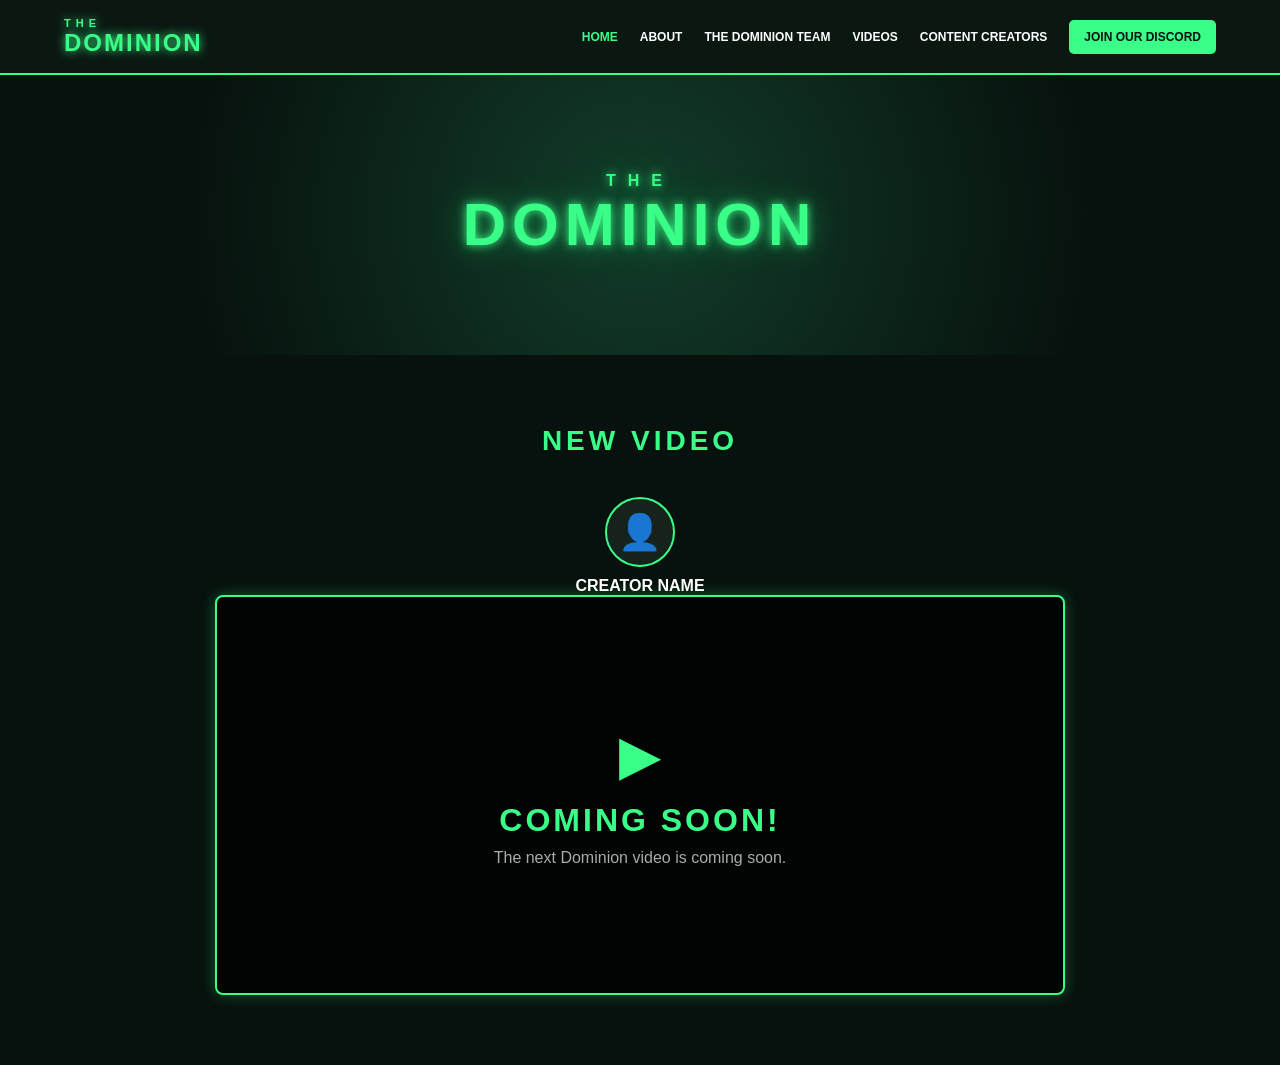
==== index.html @ 352e6737 "Update index.html" ====
<!DOCTYPE html>
<html lang="en">
<head>
  <meta charset="UTF-8">
  <meta name="viewport" content="width=device-width, initial-scale=1.0">

  <title>The Dominion</title>

  <link rel="stylesheet" href="style.css">
</head>

<body>

  <!-- NAVBAR -->
  <nav class="navbar">

    <div class="logo">
      <span>THE</span>
      DOMINION
    </div>

    <div class="nav-links">
      <a class="active" href="index.html">HOME</a>
      <a href="about.html">ABOUT</a>
      <a href="team.html">THE DOMINION TEAM</a>
      <a href="videos.html">VIDEOS</a>
      <a href="creators.html">CONTENT CREATORS</a>

      <a class="discord"
         href="https://discord.gg/9fgCF49VbW"
         target="_blank">
        JOIN OUR DISCORD
      </a>
    </div>

  </nav>


  <!-- HERO -->
  <section class="hero">
    <h1>
      <span>THE</span>
      DOMINION
    </h1>
  </section>


  <!-- NEW VIDEO -->
  <section class="new-video">

    <h2>NEW VIDEO</h2>


    <!-- CREATOR: PFP + NAME SIDE BY SIDE -->
    <div class="creator">

      <div class="default-avatar">
        👤
      </div>

      <h3>CREATOR NAME</h3>

    </div>


    <!-- VIDEO BELOW -->
    <div class="video-card">

      <div class="video-placeholder">

        <div class="coming-soon">

          <div class="play-icon">▶</div>

          <h3>COMING SOON!</h3>

          <p>The next Dominion video is coming soon.</p>

        </div>

      </div>

    </div>

  </section>

</body>
</html>
---- style.css ----
/* =========================
   GENERAL
========================= */

* {
  margin: 0;
  padding: 0;
  box-sizing: border-box;
}

body {
  font-family: Arial, sans-serif;
  background: #07110d;
  color: white;
  min-height: 100vh;
}


/* =========================
   NAVBAR
========================= */

.navbar {
  width: 100%;
  min-height: 75px;
  padding: 15px 5%;

  display: flex;
  align-items: center;
  justify-content: space-between;

  background: #0b1812;
  border-bottom: 2px solid #39ff88;
}

.logo {
  color: #39ff88;
  font-weight: bold;
  font-size: 24px;
  letter-spacing: 2px;
  text-shadow: 0 0 10px #39ff88;
}

.logo span {
  display: block;
  font-size: 11px;
  letter-spacing: 5px;
}

.nav-links {
  display: flex;
  align-items: center;
  gap: 22px;
}

.nav-links a {
  color: white;
  text-decoration: none;
  font-size: 12px;
  font-weight: bold;
  transition: 0.3s;
}

.nav-links a:hover,
.nav-links .active {
  color: #39ff88;
}

.nav-links .discord {
  background: #39ff88;
  color: #07110d;
  padding: 10px 15px;
  border-radius: 5px;
}

.nav-links .discord:hover {
  background: white;
  color: #07110d;
}


/* =========================
   HOME HERO
========================= */

.hero {
  height: 280px;

  display: flex;
  align-items: center;
  justify-content: center;

  background:
    radial-gradient(
      circle at center,
      #123d2a 0%,
      #07110d 70%
    );
}

.hero h1 {
  text-align: center;
  font-size: 60px;
  letter-spacing: 6px;
  color: #39ff88;

  text-shadow:
    0 0 10px #39ff88,
    0 0 30px #168f4b;
}

.hero h1 span {
  display: block;
  font-size: 16px;
  letter-spacing: 12px;
}


/* =========================
   NEW VIDEO
========================= */

.new-video {
  padding: 70px 10%;
}

.new-video h2 {
  text-align: center;
  color: #39ff88;
  letter-spacing: 4px;
  margin-bottom: 40px;
  font-size: 28px;
}

.video-card {
  max-width: 850px;
  margin: auto;
}


/* VIDEO COMING SOON */

.video-placeholder {
  height: 400px;

  background: #020403;
  border: 2px solid #39ff88;
  border-radius: 8px;

  display: flex;
  align-items: center;
  justify-content: center;

  box-shadow:
    0 0 15px rgba(57, 255, 136, 0.3);
}

.coming-soon {
  text-align: center;
}

.play-icon {
  font-size: 55px;
  color: #39ff88;
  margin-bottom: 15px;
}

.coming-soon h3 {
  font-size: 32px;
  color: #39ff88;
  letter-spacing: 3px;
}

.coming-soon p {
  margin-top: 10px;
  color: #aaaaaa;
}


/* =========================
   CREATOR
========================= */

.creator {
  display: flex;
  flex-direction: column;
  align-items: center;

  margin-top: 25px;
}

.default-avatar {
  width: 70px;
  height: 70px;

  display: flex;
  align-items: center;
  justify-content: center;

  background: #16231d;
  border: 2px solid #39ff88;
  border-radius: 50%;

  font-size: 35px;
}

.creator h3 {
  margin-top: 10px;
  color: white;
  font-size: 16px;
}


/* =========================
   ABOUT PAGE
========================= */

.about-section {
  min-height: calc(100vh - 75px);
  padding: 100px 10%;

  display: flex;
  flex-direction: column;
  align-items: center;
  justify-content: center;
}

.about-section h1 {
  color: #39ff88;
  font-size: 38px;
  letter-spacing: 4px;
  text-align: center;
  margin-bottom: 40px;

  text-shadow:
    0 0 15px rgba(57, 255, 136, 0.5);
}

.about-box {
  max-width: 800px;
  padding: 45px;

  background: #0b1812;
  border: 2px solid #39ff88;
  border-radius: 10px;

  text-align: center;

  box-shadow:
    0 0 20px rgba(57, 255, 136, 0.15);
}

.about-box h2 {
  color: #39ff88;
  margin-bottom: 25px;
  letter-spacing: 2px;
}

.about-box p {
  color: #cccccc;
  font-size: 17px;
  line-height: 1.8;
  margin-bottom: 20px;
}

.about-box .highlight {
  color: #39ff88;
  font-size: 21px;
  font-weight: bold;
  margin-top: 30px;
}


/* =========================
   MOBILE
========================= */

@media (max-width: 900px) {

  .navbar {
    flex-direction: column;
    gap: 20px;
  }

  .nav-links {
    flex-wrap: wrap;
    justify-content: center;
  }

  .hero h1 {
    font-size: 40px;
  }

  .video-placeholder {
    height: 250px;
  }
}

@media (max-width: 700px) {

  .about-section {
    padding: 60px 6%;
  }

  .about-section h1 {
    font-size: 28px;
  }

  .about-box {
    padding: 30px 20px;
  }

  .about-box p {
    font-size: 15px;
  }
}
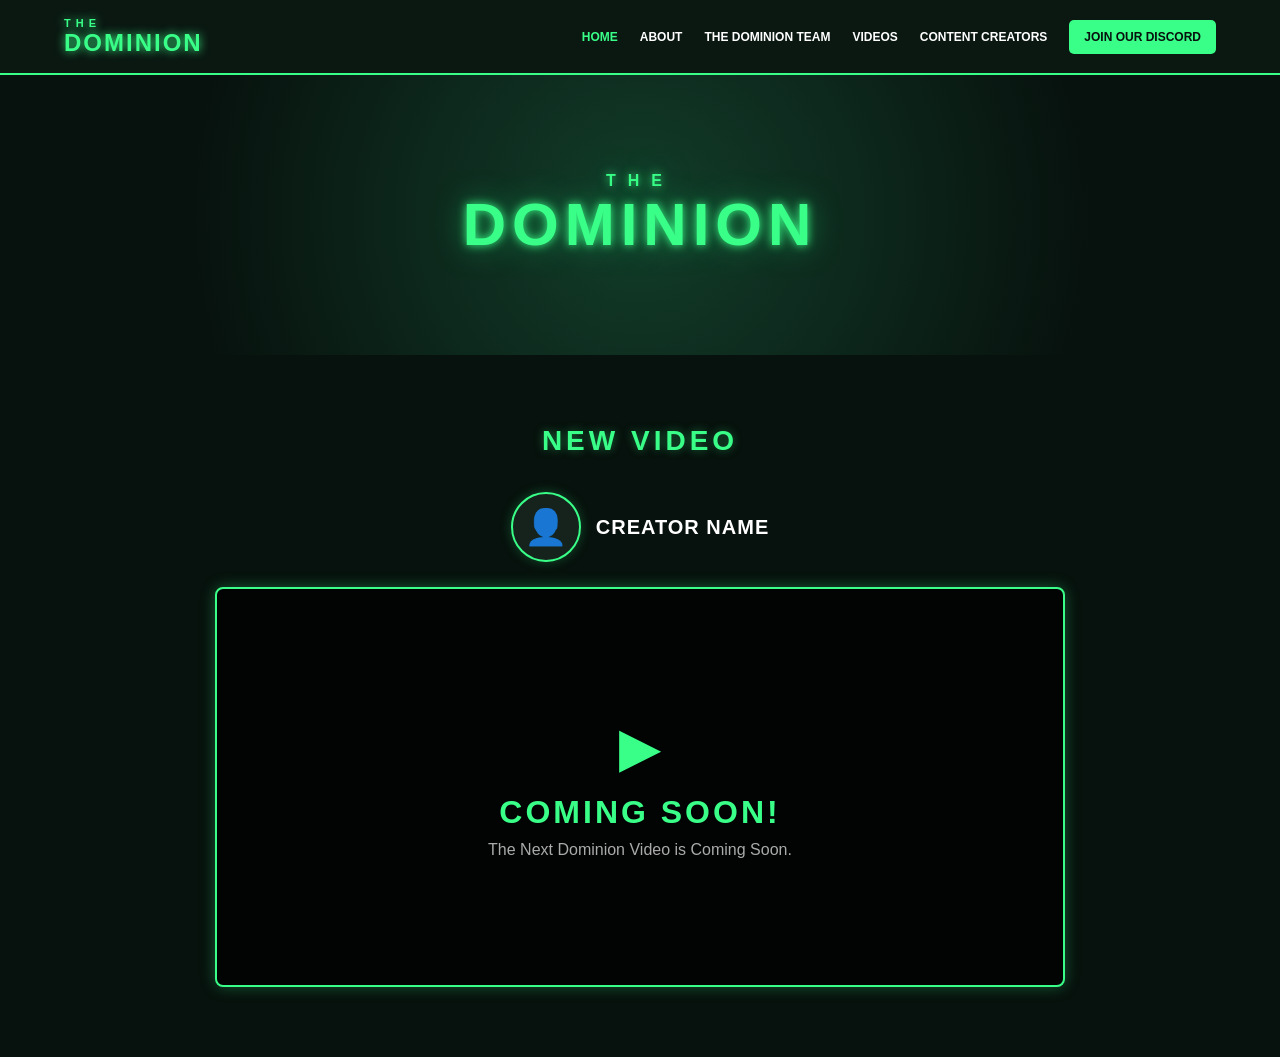
==== commit 35e3e254: "Update index.html" ====
--- a/index.html
+++ b/index.html
@@ -74,7 +74,7 @@
 
           <h3>COMING SOON!</h3>
 
-          <p>The next Dominion video is coming soon.</p>
+          <p>The Next Dominion Video is Coming Soon.</p>
 
         </div>
 
--- a/style.css
+++ b/style.css
@@ -75,7 +75,6 @@
 
 .nav-links .discord:hover {
   background: white;
-  color: #07110d;
 }
 
 
@@ -90,12 +89,11 @@
   align-items: center;
   justify-content: center;
 
-  background:
-    radial-gradient(
-      circle at center,
-      #123d2a 0%,
-      #07110d 70%
-    );
+  background: radial-gradient(
+    circle at center,
+    #123d2a 0%,
+    #07110d 70%
+  );
 }
 
 .hero h1 {
@@ -117,7 +115,7 @@
 
 
 /* =========================
-   NEW VIDEO
+   NEW VIDEO - HOME
 ========================= */
 
 .new-video {
@@ -128,18 +126,56 @@
   text-align: center;
   color: #39ff88;
   letter-spacing: 4px;
-  margin-bottom: 40px;
+  margin-bottom: 35px;
   font-size: 28px;
-}
+
+  text-shadow: 0 0 10px rgba(57, 255, 136, 0.4);
+}
+
+
+/* CREATOR PFP + NAME */
+
+.creator {
+  max-width: 850px;
+  margin: 0 auto 25px;
+
+  display: flex;
+  align-items: center;
+  justify-content: center;
+  gap: 15px;
+}
+
+.default-avatar {
+  width: 70px;
+  height: 70px;
+
+  display: flex;
+  align-items: center;
+  justify-content: center;
+
+  background: #16231d;
+  border: 2px solid #39ff88;
+  border-radius: 50%;
+
+  font-size: 35px;
+
+  box-shadow: 0 0 12px rgba(57, 255, 136, 0.25);
+}
+
+.creator h3 {
+  color: white;
+  font-size: 20px;
+  letter-spacing: 1px;
+}
+
+
+/* VIDEO */
 
 .video-card {
   max-width: 850px;
   margin: auto;
 }
 
-
-/* VIDEO COMING SOON */
-
 .video-placeholder {
   height: 400px;
 
@@ -174,40 +210,6 @@
 .coming-soon p {
   margin-top: 10px;
   color: #aaaaaa;
-}
-
-
-/* =========================
-   CREATOR
-========================= */
-
-.creator {
-  display: flex;
-  flex-direction: column;
-  align-items: center;
-
-  margin-top: 25px;
-}
-
-.default-avatar {
-  width: 70px;
-  height: 70px;
-
-  display: flex;
-  align-items: center;
-  justify-content: center;
-
-  background: #16231d;
-  border: 2px solid #39ff88;
-  border-radius: 50%;
-
-  font-size: 35px;
-}
-
-.creator h3 {
-  margin-top: 10px;
-  color: white;
-  font-size: 16px;
 }
 
 
@@ -287,6 +289,10 @@
     justify-content: center;
   }
 
+  .hero {
+    height: 220px;
+  }
+
   .hero h1 {
     font-size: 40px;
   }
@@ -298,6 +304,20 @@
 
 @media (max-width: 700px) {
 
+  .new-video {
+    padding: 50px 6%;
+  }
+
+  .creator h3 {
+    font-size: 17px;
+  }
+
+  .default-avatar {
+    width: 60px;
+    height: 60px;
+    font-size: 30px;
+  }
+
   .about-section {
     padding: 60px 6%;
   }
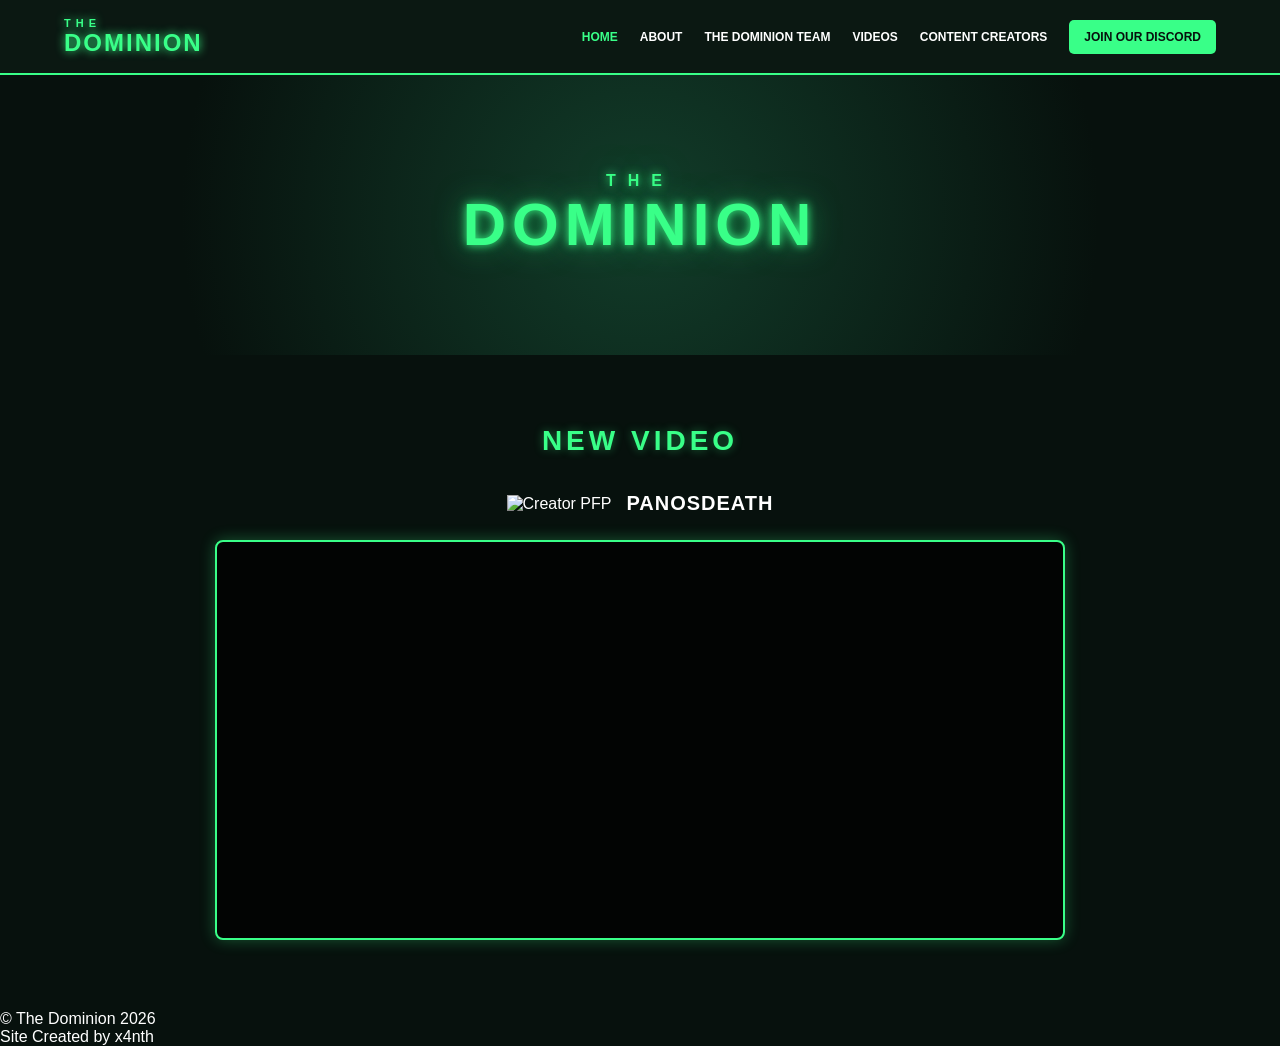
==== commit b41c99e6: "Update index.html" ====
--- a/index.html
+++ b/index.html
@@ -8,12 +8,9 @@
 
   <link rel="stylesheet" href="style.css">
 </head>
-
 <body>
 
-  <!-- NAVBAR -->
   <nav class="navbar">
-
     <div class="logo">
       <span>THE</span>
       DOMINION
@@ -25,18 +22,12 @@
       <a href="team.html">THE DOMINION TEAM</a>
       <a href="videos.html">VIDEOS</a>
       <a href="creators.html">CONTENT CREATORS</a>
-
-      <a class="discord"
-         href="https://discord.gg/9fgCF49VbW"
-         target="_blank">
+      <a class="discord" href="https://discord.gg/9fgCF49VbW" target="_blank">
         JOIN OUR DISCORD
       </a>
     </div>
-
   </nav>
 
-
-  <!-- HERO -->
   <section class="hero">
     <h1>
       <span>THE</span>
@@ -44,45 +35,44 @@
     </h1>
   </section>
 
-
-  <!-- NEW VIDEO -->
   <section class="new-video">
-
     <h2>NEW VIDEO</h2>
 
-
-    <!-- CREATOR: PFP + NAME SIDE BY SIDE -->
     <div class="creator">
 
-      <div class="default-avatar">
-        👤
-      </div>
+      <!-- ALLAKSE MONO TO ONOMA TIS EIKONAS -->
+      <img
+        class="team-pfp"
+        src="assets/https://yt3.googleusercontent.com/INMmyOfBgf1VaJIEvK33gsk_tJhr2zI4b7G9uLHuFZOr9NdGQoaEZhokBtwG4datTjNZXQYYWj8=s160-c-k-c0x00ffffff-no-rj"
+        alt="Creator PFP"
+      >
 
-      <h3>CREATOR NAME</h3>
+      <!-- ALLAKSE MONO TO ONOMA TOU CREATOR -->
+      <h3>PANOSDEATH</h3>
 
     </div>
 
-
-    <!-- VIDEO BELOW -->
     <div class="video-card">
-
       <div class="video-placeholder">
 
-        <div class="coming-soon">
-
-          <div class="play-icon">▶</div>
-
-          <h3>COMING SOON!</h3>
-
-          <p>The Next Dominion Video is Coming Soon.</p>
-
-        </div>
+        <iframe
+          width="100%"
+          height="100%"
+          src="https://www.youtube.com/embed/XqR1-SMzaUg"
+          title="The Dominion Episode 1"
+          frameborder="0"
+          allow="accelerometer; autoplay; clipboard-write; encrypted-media; gyroscope; picture-in-picture; web-share"
+          allowfullscreen>
+        </iframe>
 
       </div>
+    </div>
+  </section>
 
-    </div>
-
-  </section>
+  <footer class="site-footer">
+    <p>© The Dominion 2026</p>
+    <span>Site Created by x4nth</span>
+  </footer>
 
 </body>
 </html>
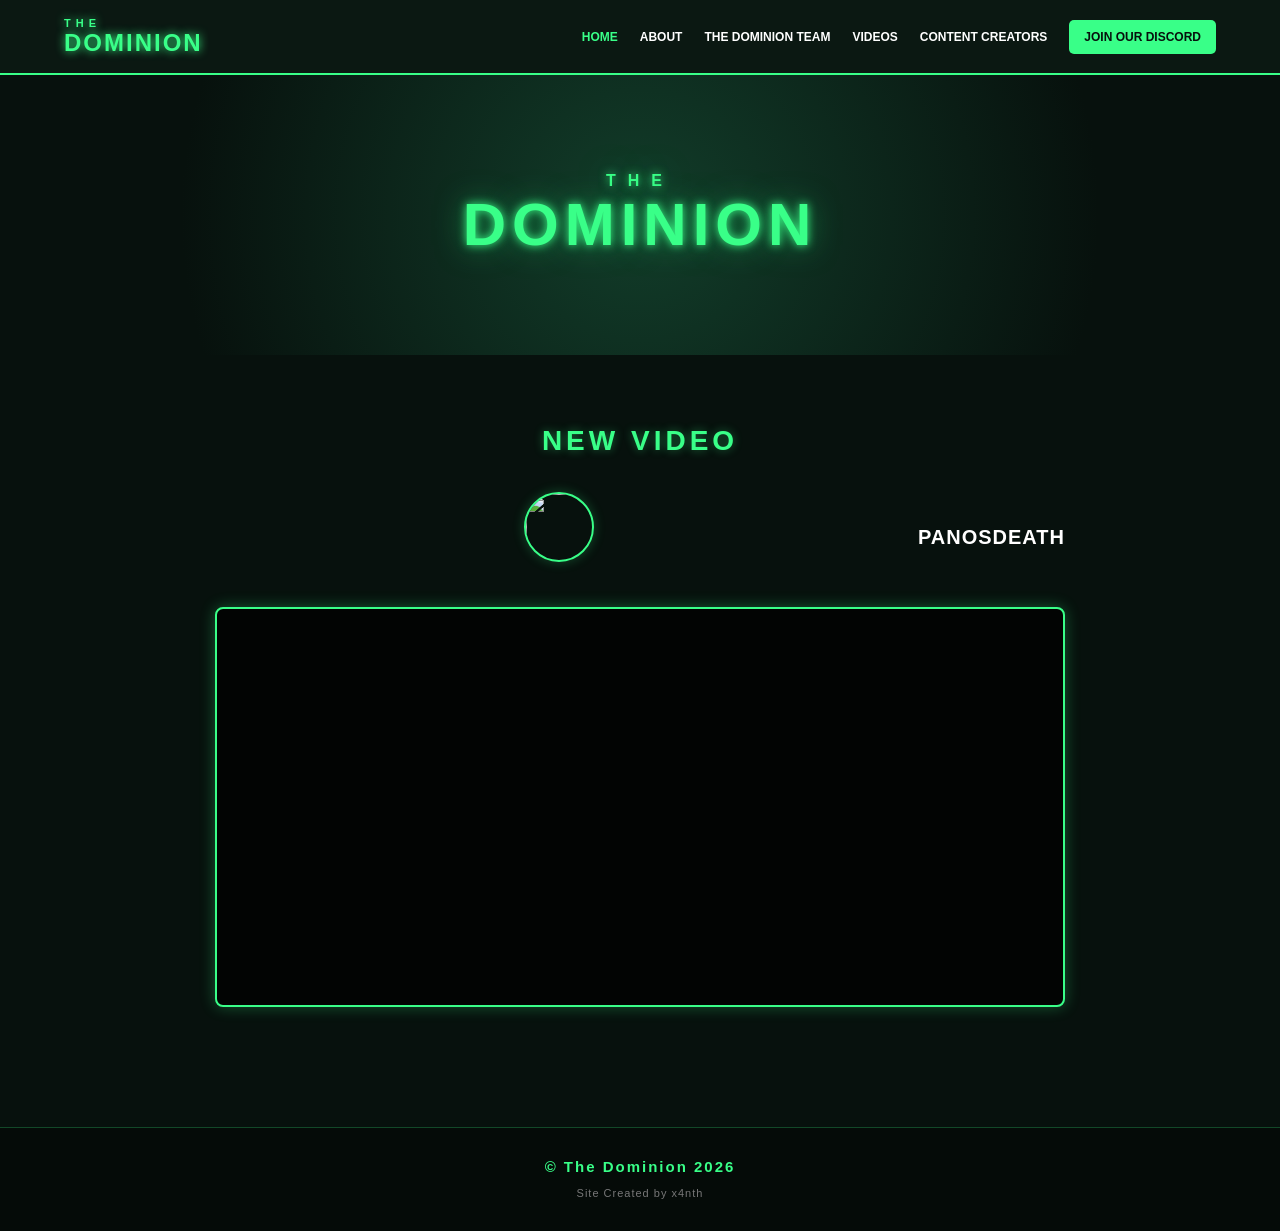
==== commit 2d91a7a5: "Update index.html" ====
--- a/index.html
+++ b/index.html
@@ -43,7 +43,7 @@
       <!-- ALLAKSE MONO TO ONOMA TIS EIKONAS -->
       <img
         class="team-pfp"
-        src="assets/https://yt3.googleusercontent.com/INMmyOfBgf1VaJIEvK33gsk_tJhr2zI4b7G9uLHuFZOr9NdGQoaEZhokBtwG4datTjNZXQYYWj8=s160-c-k-c0x00ffffff-no-rj"
+        src="assets/https://cdn.discordapp.com/attachments/1536288626638458990/1546131742526668910/2026-09-06_151433.png?ex=6a9eaae5&is=6a9d5965&hm=4ece35e8958dfe1387af553be0856e4109be7883c1ab2097be4d29c5553fe213&
         alt="Creator PFP"
       >
 
--- a/style.css
+++ b/style.css
@@ -1,7 +1,4 @@
-/* =========================
-   GENERAL
-========================= */
-
+/* GENERAL */
 * {
   margin: 0;
   padding: 0;
@@ -16,19 +13,14 @@
 }
 
 
-/* =========================
-   NAVBAR
-========================= */
-
+/* NAVBAR */
 .navbar {
   width: 100%;
   min-height: 75px;
   padding: 15px 5%;
-
   display: flex;
   align-items: center;
   justify-content: space-between;
-
   background: #0b1812;
   border-bottom: 2px solid #39ff88;
 }
@@ -78,17 +70,12 @@
 }
 
 
-/* =========================
-   HOME HERO
-========================= */
-
+/* HOME HERO */
 .hero {
   height: 280px;
-
   display: flex;
   align-items: center;
   justify-content: center;
-
   background: radial-gradient(
     circle at center,
     #123d2a 0%,
@@ -101,7 +88,6 @@
   font-size: 60px;
   letter-spacing: 6px;
   color: #39ff88;
-
   text-shadow:
     0 0 10px #39ff88,
     0 0 30px #168f4b;
@@ -114,10 +100,7 @@
 }
 
 
-/* =========================
-   NEW VIDEO - HOME
-========================= */
-
+/* NEW VIDEO */
 .new-video {
   padding: 70px 10%;
 }
@@ -128,37 +111,24 @@
   letter-spacing: 4px;
   margin-bottom: 35px;
   font-size: 28px;
-
   text-shadow: 0 0 10px rgba(57, 255, 136, 0.4);
 }
-
-
-/* CREATOR PFP + NAME */
 
 .creator {
   max-width: 850px;
   margin: 0 auto 25px;
-
   display: flex;
   align-items: center;
   justify-content: center;
   gap: 15px;
 }
 
-.default-avatar {
+.creator .team-pfp {
   width: 70px;
   height: 70px;
-
-  display: flex;
-  align-items: center;
-  justify-content: center;
-
-  background: #16231d;
+  object-fit: cover;
+  border-radius: 50%;
   border: 2px solid #39ff88;
-  border-radius: 50%;
-
-  font-size: 35px;
-
   box-shadow: 0 0 12px rgba(57, 255, 136, 0.25);
 }
 
@@ -168,9 +138,6 @@
   letter-spacing: 1px;
 }
 
-
-/* VIDEO */
-
 .video-card {
   max-width: 850px;
   margin: auto;
@@ -178,49 +145,25 @@
 
 .video-placeholder {
   height: 400px;
-
   background: #020403;
   border: 2px solid #39ff88;
   border-radius: 8px;
-
-  display: flex;
-  align-items: center;
-  justify-content: center;
-
-  box-shadow:
-    0 0 15px rgba(57, 255, 136, 0.3);
-}
-
-.coming-soon {
-  text-align: center;
-}
-
-.play-icon {
-  font-size: 55px;
-  color: #39ff88;
-  margin-bottom: 15px;
-}
-
-.coming-soon h3 {
-  font-size: 32px;
-  color: #39ff88;
-  letter-spacing: 3px;
-}
-
-.coming-soon p {
-  margin-top: 10px;
-  color: #aaaaaa;
-}
-
-
-/* =========================
-   ABOUT PAGE
-========================= */
-
+  overflow: hidden;
+  box-shadow: 0 0 15px rgba(57, 255, 136, 0.3);
+}
+
+.video-placeholder iframe {
+  width: 100%;
+  height: 100%;
+  display: block;
+  border: none;
+}
+
+
+/* ABOUT */
 .about-section {
   min-height: calc(100vh - 75px);
   padding: 100px 10%;
-
   display: flex;
   flex-direction: column;
   align-items: center;
@@ -233,23 +176,17 @@
   letter-spacing: 4px;
   text-align: center;
   margin-bottom: 40px;
-
-  text-shadow:
-    0 0 15px rgba(57, 255, 136, 0.5);
+  text-shadow: 0 0 15px rgba(57, 255, 136, 0.5);
 }
 
 .about-box {
   max-width: 800px;
   padding: 45px;
-
   background: #0b1812;
   border: 2px solid #39ff88;
   border-radius: 10px;
-
-  text-align: center;
-
-  box-shadow:
-    0 0 20px rgba(57, 255, 136, 0.15);
+  text-align: center;
+  box-shadow: 0 0 20px rgba(57, 255, 136, 0.15);
 }
 
 .about-box h2 {
@@ -273,10 +210,251 @@
 }
 
 
-/* =========================
-   MOBILE
-========================= */
-
+/* TEAM PAGE */
+.team-section {
+  min-height: calc(100vh - 75px);
+  padding: 90px 7%;
+  background: #07110d;
+}
+
+.team-section > h1 {
+  text-align: center;
+  color: #39ff88;
+  font-size: 42px;
+  letter-spacing: 5px;
+  margin-bottom: 75px;
+  text-shadow:
+    0 0 10px #39ff88,
+    0 0 25px rgba(57, 255, 136, 0.45);
+}
+
+.team-category-section {
+  margin-bottom: 80px;
+}
+
+.team-category {
+  max-width: 1100px;
+  margin: 0 auto 40px;
+  padding: 18px 25px;
+  background: #0b1812;
+  border: 2px solid #39ff88;
+  border-radius: 7px;
+  color: #39ff88;
+  font-size: 25px;
+  letter-spacing: 4px;
+  box-shadow: 0 0 15px rgba(57, 255, 136, 0.18);
+  position: relative;
+}
+
+.team-category::after {
+  content: "";
+  position: absolute;
+  left: 0;
+  bottom: -2px;
+  width: 120px;
+  height: 2px;
+  background: #39ff88;
+  box-shadow: 0 0 10px #39ff88;
+}
+
+.team-category span {
+  margin-right: 15px;
+  color: #7affad;
+  font-size: 15px;
+}
+
+.team-grid {
+  max-width: 1100px;
+  margin: auto;
+  display: grid;
+  grid-template-columns: repeat(3, 1fr);
+  gap: 25px;
+}
+
+.team-card {
+  padding: 30px 25px;
+  background: #0b1812;
+  border: 1px solid rgba(57, 255, 136, 0.35);
+  border-radius: 10px;
+  text-align: center;
+  transition:
+    transform 0.3s,
+    border-color 0.3s,
+    box-shadow 0.3s;
+}
+
+.team-card:hover {
+  transform: translateY(-7px);
+  border-color: #39ff88;
+  box-shadow: 0 0 20px rgba(57, 255, 136, 0.25);
+}
+
+.team-pfp {
+  width: 110px;
+  height: 110px;
+  margin: 0 auto 20px;
+  display: flex;
+  align-items: center;
+  justify-content: center;
+  object-fit: cover;
+  border-radius: 50%;
+  border: 2px solid #39ff88;
+  box-shadow: 0 0 15px rgba(57, 255, 136, 0.25);
+}
+
+.default-avatar {
+  width: 110px;
+  height: 110px;
+  margin: 0 auto 20px;
+  display: flex;
+  align-items: center;
+  justify-content: center;
+  background: #16231d;
+  border-radius: 50%;
+  border: 2px solid #39ff88;
+  box-shadow: 0 0 15px rgba(57, 255, 136, 0.25);
+  font-size: 50px;
+}
+
+.team-card h3 {
+  color: white;
+  font-size: 21px;
+  margin-bottom: 10px;
+  letter-spacing: 1px;
+}
+
+.team-role {
+  color: #39ff88;
+  font-size: 14px;
+  font-weight: bold;
+  letter-spacing: 1px;
+  margin-bottom: 18px;
+}
+
+.team-description {
+  padding: 14px 12px;
+  background: #07110d;
+  border: 1px solid rgba(57, 255, 136, 0.45);
+  border-radius: 6px;
+  color: #cccccc;
+  font-size: 13px;
+  line-height: 1.6;
+}
+
+
+/* LOADING SCREEN */
+#loading-screen {
+  position: fixed;
+  inset: 0;
+  z-index: 9999;
+  background: #050b08;
+  display: flex;
+  align-items: center;
+  justify-content: center;
+  opacity: 1;
+  visibility: visible;
+  transition:
+    opacity 0.5s ease,
+    visibility 0.5s ease;
+}
+
+#loading-screen.hidden {
+  opacity: 0;
+  visibility: hidden;
+}
+
+.loading-content {
+  width: 320px;
+  text-align: center;
+}
+
+.loading-logo {
+  color: #39ff88;
+  font-size: 32px;
+  font-weight: bold;
+  letter-spacing: 4px;
+  margin-bottom: 35px;
+  text-shadow:
+    0 0 10px #39ff88,
+    0 0 25px #168f4b;
+}
+
+.loading-logo span {
+  display: block;
+  font-size: 12px;
+  letter-spacing: 9px;
+  margin-bottom: 4px;
+}
+
+.loading-bar {
+  width: 100%;
+  height: 6px;
+  background: #16231d;
+  border-radius: 10px;
+  overflow: hidden;
+  border: 1px solid rgba(57, 255, 136, 0.3);
+}
+
+.loading-progress {
+  width: 0%;
+  height: 100%;
+  background: #39ff88;
+  box-shadow: 0 0 10px #39ff88;
+  animation: loading 1.1s ease forwards;
+}
+
+@keyframes loading {
+  0% {
+    width: 0%;
+  }
+
+  40% {
+    width: 45%;
+  }
+
+  75% {
+    width: 75%;
+  }
+
+  100% {
+    width: 100%;
+  }
+}
+
+.loading-content p {
+  margin-top: 15px;
+  color: #777;
+  font-size: 11px;
+  letter-spacing: 3px;
+}
+
+
+/* FOOTER */
+.site-footer {
+  width: 100%;
+  padding: 30px 20px;
+  text-align: center;
+  background: #050b08;
+  border-top: 1px solid rgba(57, 255, 136, 0.25);
+  margin-top: 50px;
+}
+
+.site-footer p {
+  color: #39ff88;
+  font-size: 15px;
+  font-weight: bold;
+  letter-spacing: 2px;
+  margin-bottom: 8px;
+}
+
+.site-footer span {
+  color: #777;
+  font-size: 11px;
+  letter-spacing: 1px;
+}
+
+
+/* MOBILE */
 @media (max-width: 900px) {
 
   .navbar {
@@ -300,9 +478,14 @@
   .video-placeholder {
     height: 250px;
   }
-}
-
-@media (max-width: 700px) {
+
+  .team-grid {
+    grid-template-columns: repeat(2, 1fr);
+  }
+}
+
+
+@media (max-width: 600px) {
 
   .new-video {
     padding: 50px 6%;
@@ -312,10 +495,9 @@
     font-size: 17px;
   }
 
-  .default-avatar {
+  .creator .team-pfp {
     width: 60px;
     height: 60px;
-    font-size: 30px;
   }
 
   .about-section {
@@ -333,4 +515,34 @@
   .about-box p {
     font-size: 15px;
   }
-}
+
+  .team-section {
+    padding: 60px 5%;
+  }
+
+  .team-section > h1 {
+    font-size: 28px;
+    letter-spacing: 3px;
+    margin-bottom: 50px;
+  }
+
+  .team-category {
+    font-size: 19px;
+    padding: 15px 18px;
+    letter-spacing: 2px;
+  }
+
+  .team-grid {
+    grid-template-columns: 1fr;
+  }
+
+  .team-card {
+    padding: 25px 20px;
+  }
+
+  .team-pfp,
+  .default-avatar {
+    width: 95px;
+    height: 95px;
+  }
+}
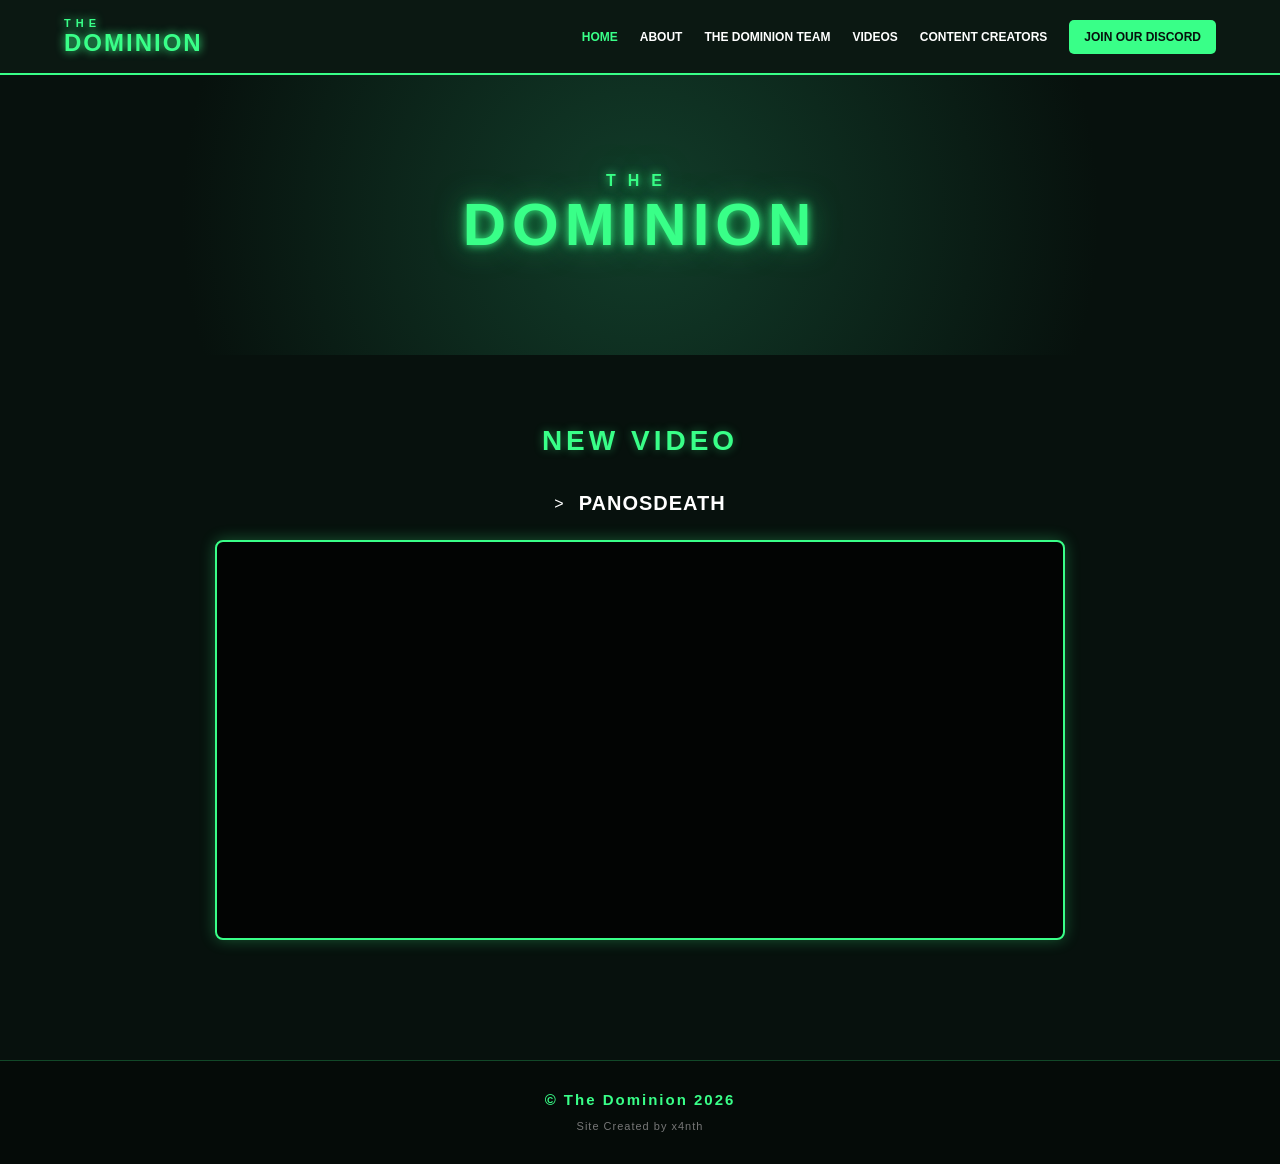
==== commit 0f3e726f: "Update index.html" ====
--- a/index.html
+++ b/index.html
@@ -40,11 +40,6 @@
 
     <div class="creator">
 
-      <!-- ALLAKSE MONO TO ONOMA TIS EIKONAS -->
-      <img
-        class="team-pfp"
-        src="assets/https://cdn.discordapp.com/attachments/1536288626638458990/1546131742526668910/2026-09-06_151433.png?ex=6a9eaae5&is=6a9d5965&hm=4ece35e8958dfe1387af553be0856e4109be7883c1ab2097be4d29c5553fe213&
-        alt="Creator PFP"
       >
 
       <!-- ALLAKSE MONO TO ONOMA TOU CREATOR -->
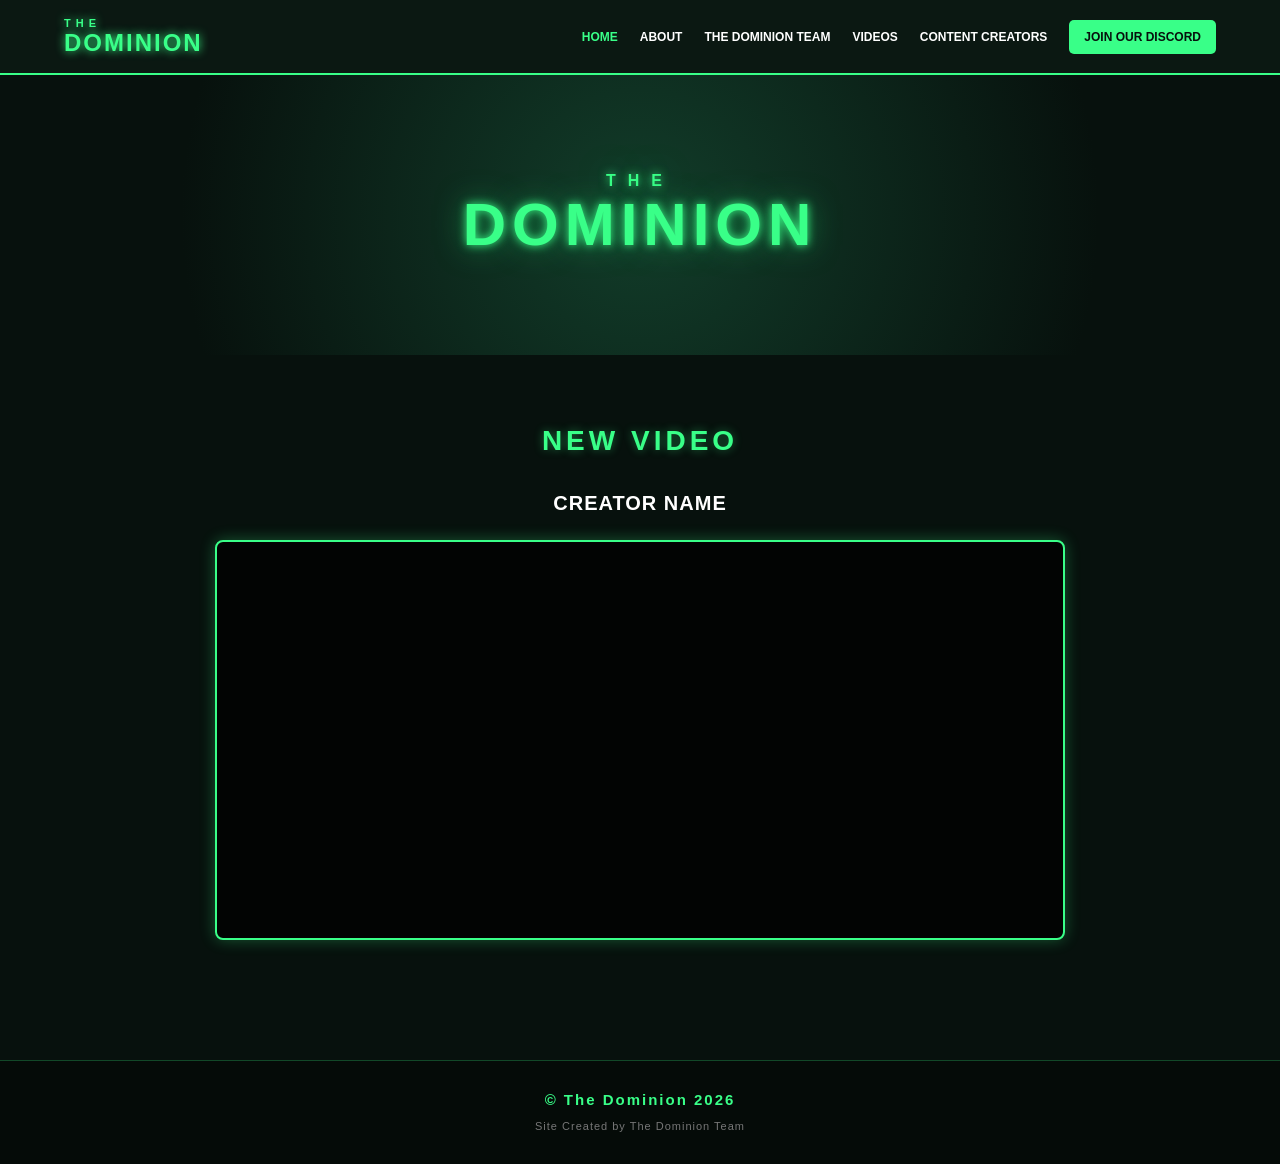
==== commit 1db58ded: "Update index.html" ====
--- a/index.html
+++ b/index.html
@@ -39,12 +39,7 @@
     <h2>NEW VIDEO</h2>
 
     <div class="creator">
-
-      >
-
-      <!-- ALLAKSE MONO TO ONOMA TOU CREATOR -->
-      <h3>PANOSDEATH</h3>
-
+      <h3>CREATOR NAME</h3>
     </div>
 
     <div class="video-card">
@@ -66,7 +61,7 @@
 
   <footer class="site-footer">
     <p>© The Dominion 2026</p>
-    <span>Site Created by x4nth</span>
+    <span>Site Created by The Dominion Team</span>
   </footer>
 
 </body>
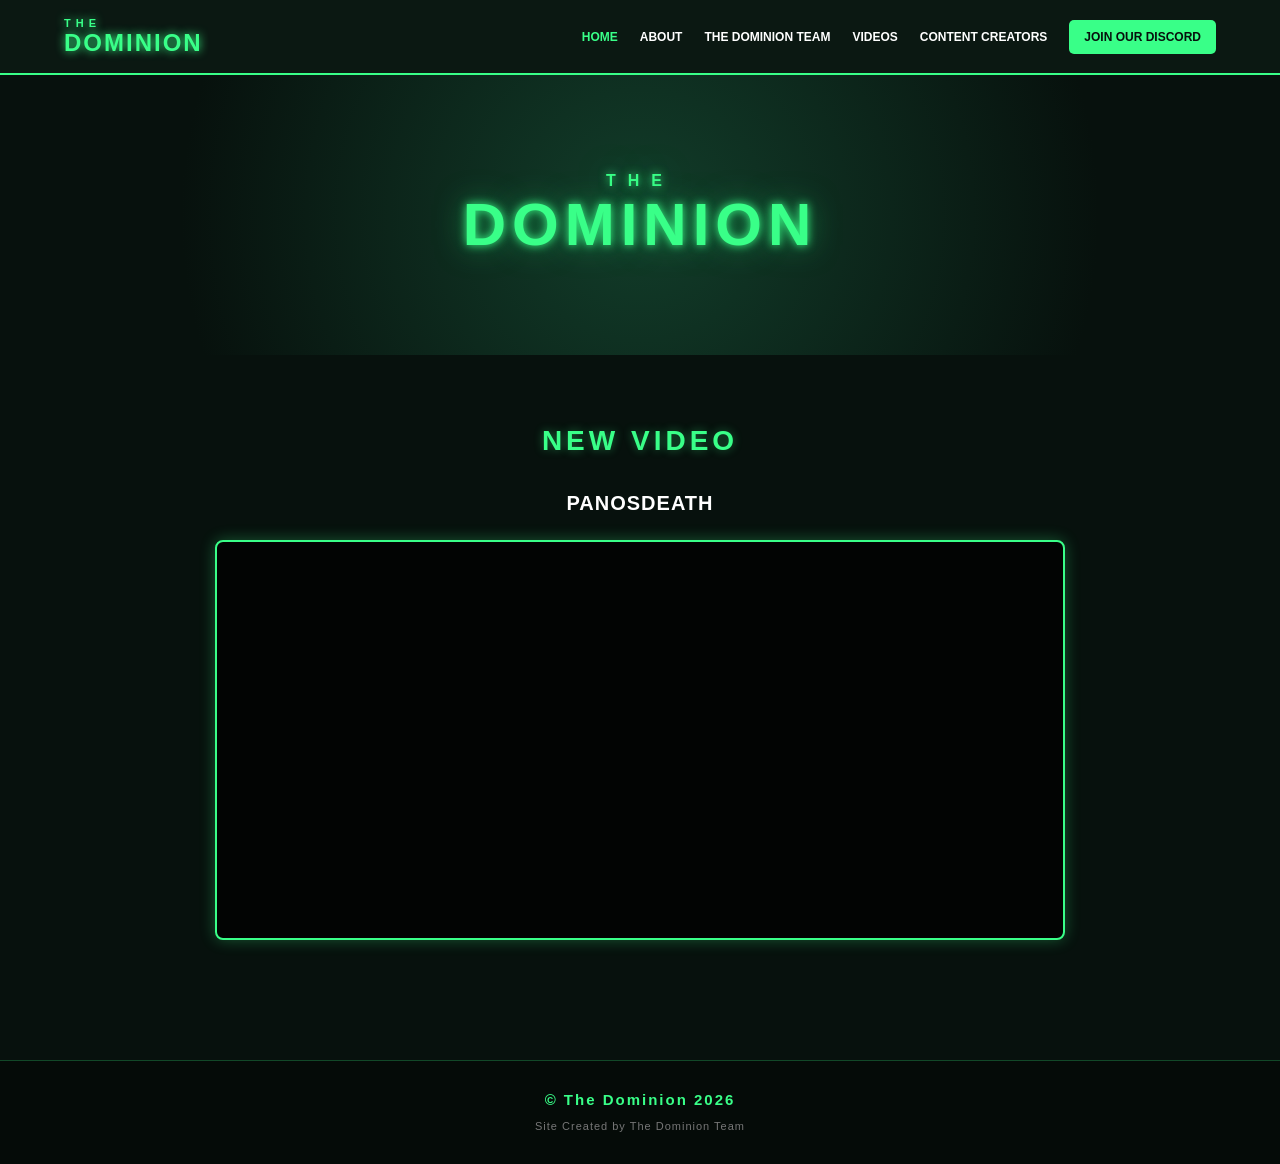
==== commit 28676587: "Update index.html" ====
--- a/index.html
+++ b/index.html
@@ -39,7 +39,7 @@
     <h2>NEW VIDEO</h2>
 
     <div class="creator">
-      <h3>CREATOR NAME</h3>
+      <h3>PANOSDEATH</h3>
     </div>
 
     <div class="video-card">
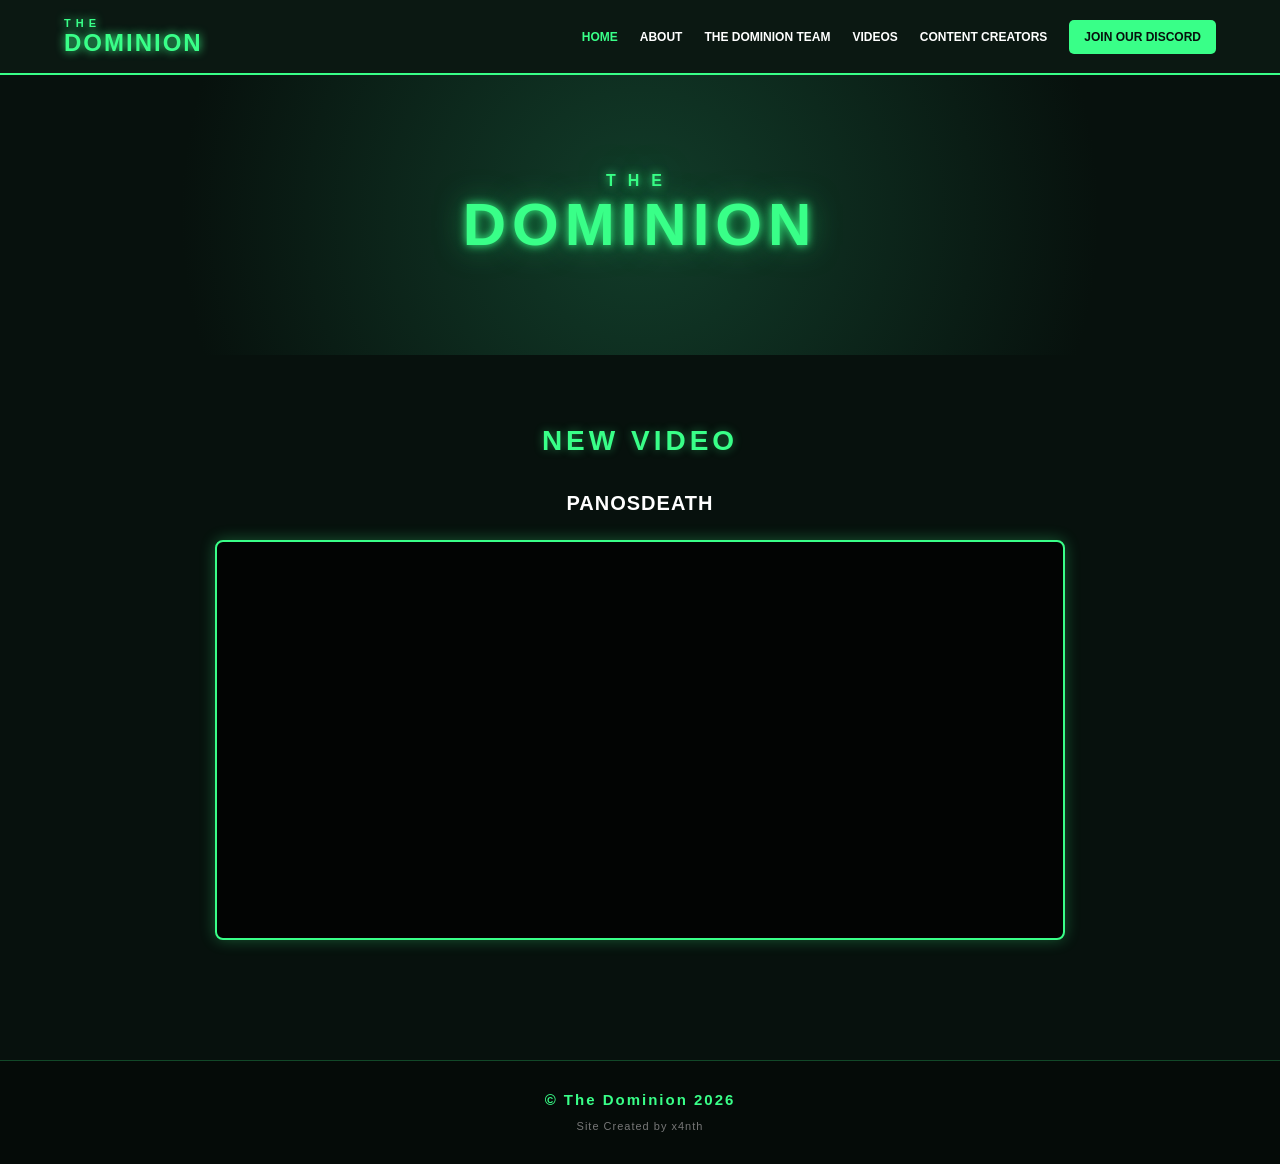
==== commit b04c8642: "Update index.html" ====
--- a/index.html
+++ b/index.html
@@ -61,7 +61,7 @@
 
   <footer class="site-footer">
     <p>© The Dominion 2026</p>
-    <span>Site Created by The Dominion Team</span>
+    <span>Site Created by x4nth</span>
   </footer>
 
 </body>
